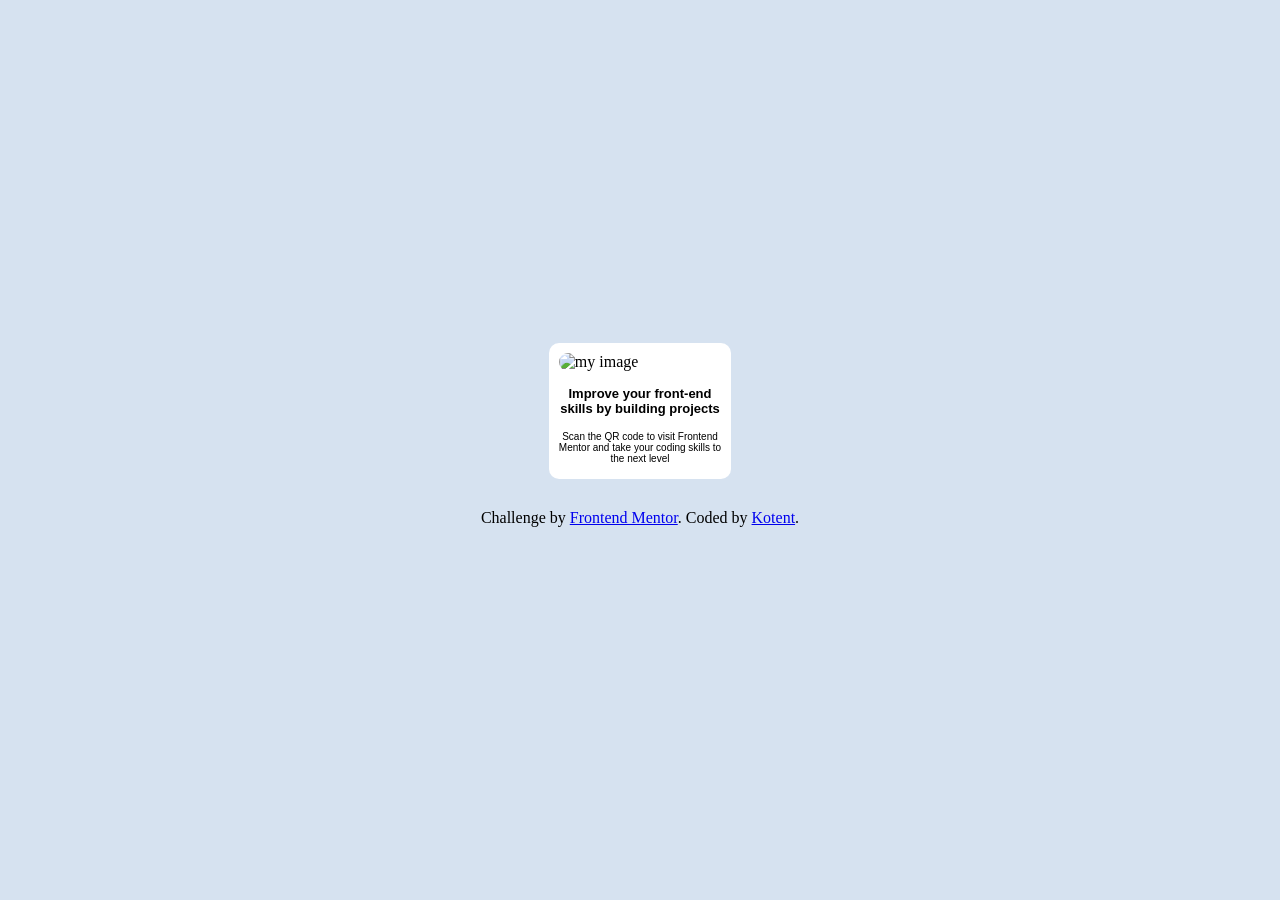
==== index.html @ 6b911234 "gd" ====
<!DOCTYPE html>
<html lang="en">
<head>
  <meta charset="UTF-8">
  <meta name="viewport" content="width=device-width, initial-scale=1.0"> <!-- displays site properly based on user's device -->

  <link rel="icon" type="image/png" sizes="32x32" href="./images/favicon-32x32.png">
  
  <title>Frontend Mentor | QR code component</title>
  <link rel="stylesheet" href="style.css">

</head>

<body>

  <div class="body">

    <div class="content">

     <div class="">
       <img src="C:\Users\HP\Desktop\FRONT-END JOURNEY\qr-code-component-main\qr-code-component-main\images\image-qr-code.png" alt="my image"
     </div>

     <div class="writeup1">
       Improve your front-end <br> skills by building projects
     </div>

     <div class="writeup2">
       Scan the QR code to visit Frontend <br >Mentor and take your coding skills to <br> the next level
     </div>
    

    </div>

  </div>
  
  <footer class="attribution">
    Challenge by <a href="https://www.frontendmentor.io?ref=challenge">Frontend Mentor</a>. 
    Coded by <a href="#">Kotent</a>.
  </footer>
</body>

</html>
---- style.css ----
*{
    box-sizing: border-box;
    padding: 0px;
    margin: 0px;
    max-width: 100%;
}

.body{
    /* border: 1px solid; */
    display: flex;
    flex-direction: column;
    align-items: center;
    height: 100vh;
    justify-content: center;
    background-color: hsl(212, 45%, 89%);
}

.content{
    /* border: 1px solid; */
    width: fit-content;
    border-radius: 10px;
    padding: 10px;
    padding-bottom: 15px;
    background-color: white;
}
img{
    width: 200px;
    height: 200px;
    border-radius: 10px;

}

.writeup1{
font-size: 13px;
font-weight: 700;
margin-top: 15px;
display: flex;
justify-content: center;
text-align: center;
font-family:Arial, Helvetica, sans-serif;
}

.writeup2{
font-size: 10px;
margin-top: 15px;
display: flex;
justify-content: center;
text-align: center;
font-family:Arial, Helvetica, sans-serif;
}

.attribution{
    padding: 30px;
}

/* @media (max-width: 375px){

} */
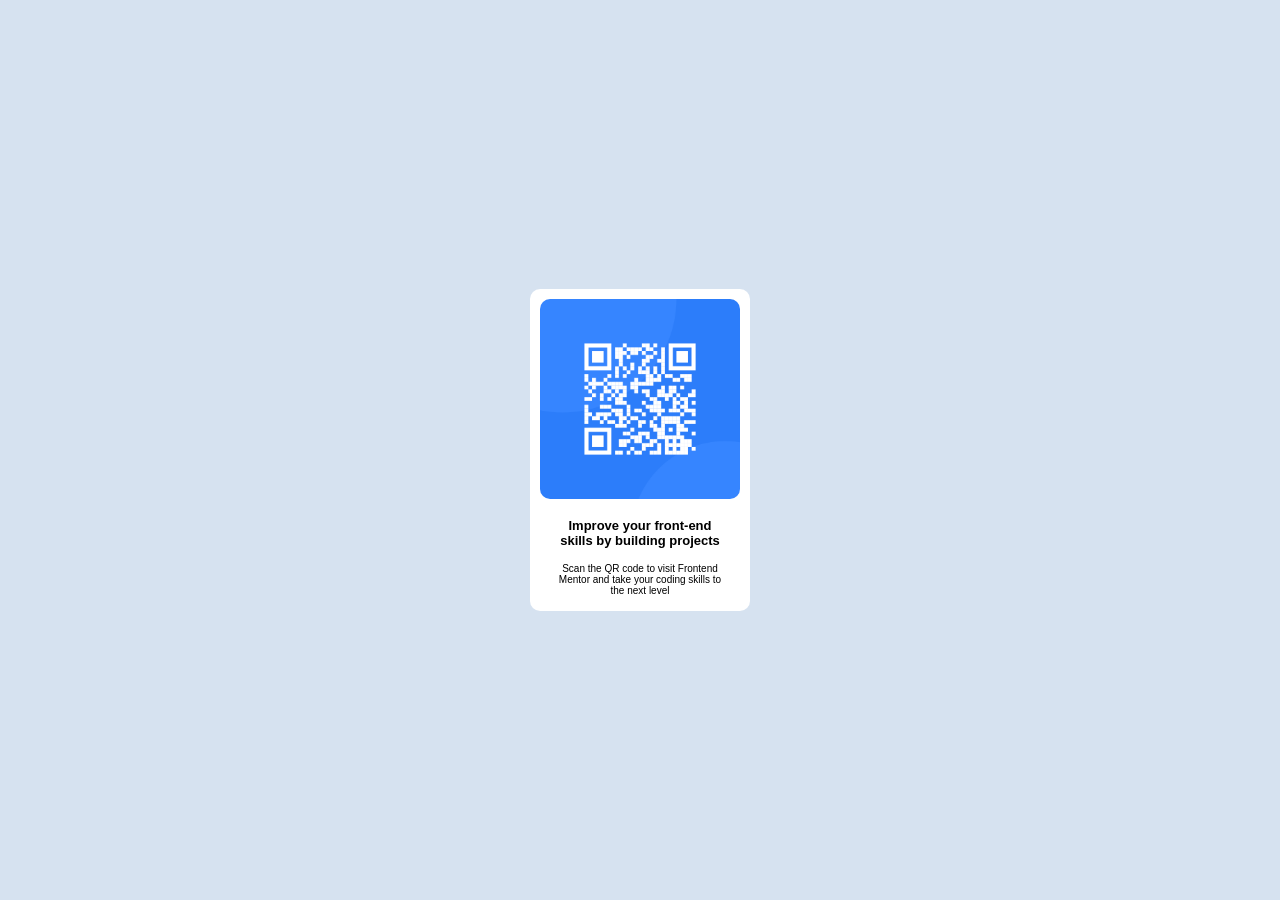
==== commit 9bcf7250: "jhf" ====
--- a/index.html
+++ b/index.html
@@ -18,8 +18,8 @@
     <div class="content">
 
      <div class="">
-       <img src="C:\Users\HP\Desktop\FRONT-END JOURNEY\qr-code-component-main\qr-code-component-main\images\image-qr-code.png" alt="my image"
-     </div>
+       <img src="./images/image-qr-code.png" alt="my image">
+      </div>
 
      <div class="writeup1">
        Improve your front-end <br> skills by building projects
@@ -34,10 +34,6 @@
 
   </div>
   
-  <footer class="attribution">
-    Challenge by <a href="https://www.frontendmentor.io?ref=challenge">Frontend Mentor</a>. 
-    Coded by <a href="#">Kotent</a>.
-  </footer>
 </body>
 
 </html>
